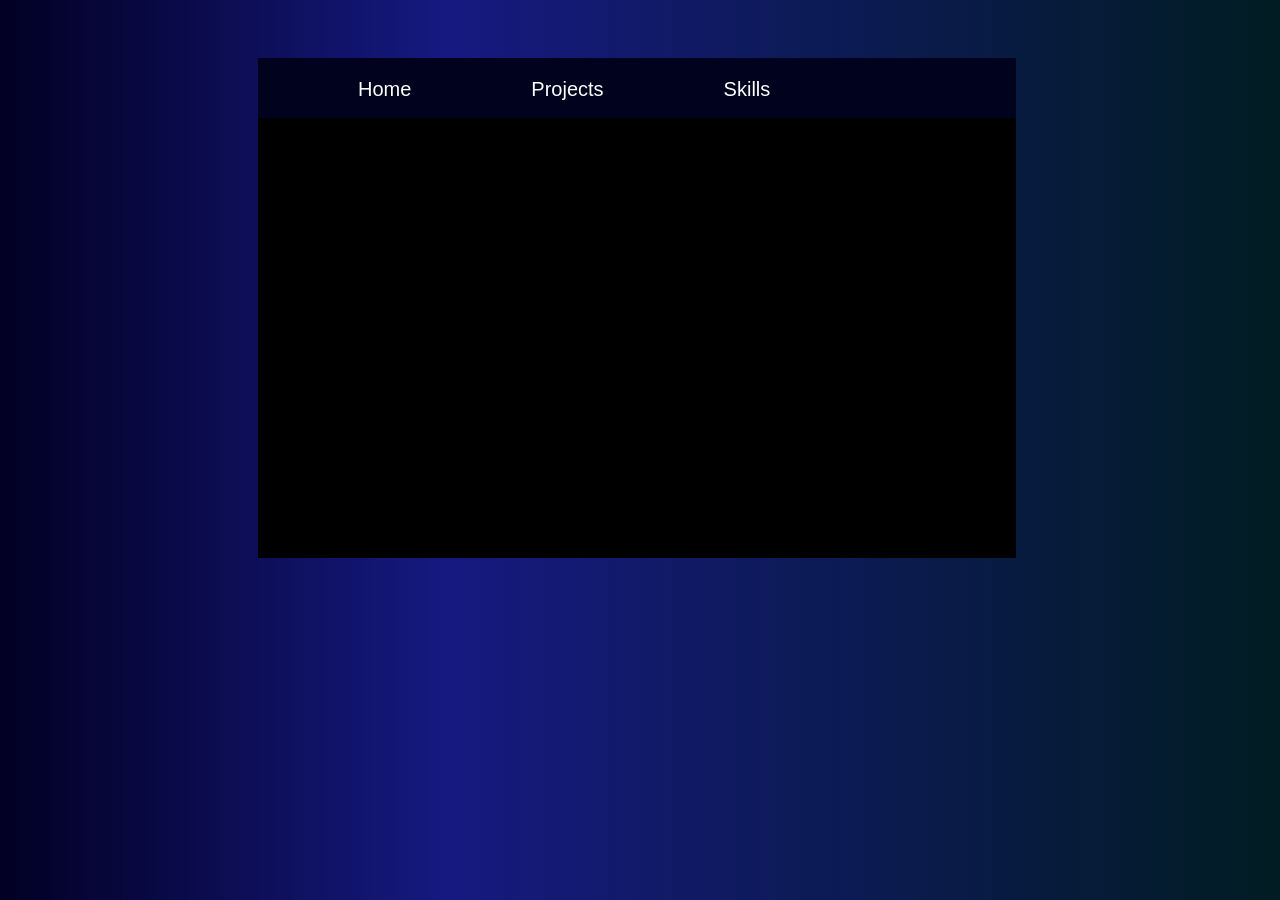
==== project.html @ 5a5554cc "Removed contact file" ====
<!DOCTYPE html>
<html lang="en">

<head>
    <meta charset="UTF-8">
    <meta http-equiv="X-UA-Compatible" content="IE=edge">
    <meta name="viewport" content="width=device-width, initial-scale=1.0">
    <link rel="stylesheet" href="style.css">
    <link href="https://fonts.googleapis.com/css2?family=Source+Sans+Pro
    :wght@200;400;600&display=swap" rel="stylesheet">
    <link href="https://fonts.googleapis.com
    /css2?family=Anton&family=Roboto&display=swap" rel="stylesheet">
    <title> My Projects</title>
</head>

<body>
    <div id="container">
        <div id="top">
            <div>
                <ul id="list">
                    <li> <a href="portfolio.html"> Home</a></li>
                    <li> <a href=""> Projects</a></li>
                    <li> <a href="skill.html"> Skills</a></li>

                </ul>
            </div>
        </div>
---- style.css ----
/*background: rgb(2,0,36);
background: linear-gradient(90deg, rgba(2,0,36,1) 0%,
 rgba(9,13,121,0.9500175070028011) 35%, rgba(0,212,255,1) 100%);*/

 body{
color: white;
font-family: 'source', sans-serif ;
font-weight: 300;
font-size: 20px;
background: rgb(2,0,36);
background: linear-gradient(90deg, rgba(2,0,36,1) 0%,
 rgba(9,13,121,0.9500175070028011) 35%, rgb(1, 28, 34) 100%) ;
     
 }
 #container{
background: rgb(0, 0, 0);
/*background: linear-gradient(90deg, rgba(2,0,36,1) 0%,
 rgba(9,13,121,0.9500175070028011) 35%, rgba(0,212,255,1) 100%);*/
position: relative;
width: 60%;
height: 500px;
top: 50px;
left: 250px;

}
.circle{
width: 20%;
height: 5%;
background-color: rgba(0, 162, 255, 0.199);
border-radius: 50%;
position: absolute ;
margin: 95px 50px;


}
#top{
   height: 60px;
   background-color: rgba(13, 17, 233, 0.13);
   position: relative;
display: flex;
flex-direction: row;
justify-content: space-between;
}
/*#top ul li{
    list-style: none;
    text-decoration: none;
    position: inline-block;
}*/
#list{
    width: 200px;
    text-decoration: none;
    list-style: none;
    margin-top: 20px;
    display: flex;
        flex-direction: row;
    
    }
    #list li{
        padding: 0px 60px;
       
    }
    #list li a{
     text-decoration: none;
     color: white;
    
    }
    #list li a:hover{
        color: rgb(245, 143, 245);
        font-size: 21px;
        
       
       }
    #main{
        position: relative;
        width: 100%;
        height: 300px;
   display: flex;
   margin-top: 50px;
   flex-direction: row;
justify-content: space-between;
/*margin-left: 50px;*/
}
.left{
    width: 30%;
    margin-left: 100px;
   height: 300px;
}

    .right{
width: 50%;
 text-align: center;
height: 300px;
  }
 .right img{
        width:40% ;
        background-color: rgba(90, 15, 160, 0.034);
        margin-right: 70px;
        border: 8px solid white;
    }
    .right a{
        text-decoration: none;
        color: white;  
        
    }
.ab{
    position: absolute;
    width: 80px;
    height: 25px;
    background-color: rgba(122, 198, 233, 0.507);
    margin-left: 120px;
    border-radius: 40px 0px;
}
.right a:hover{
    color: rgb(250, 195, 250);
}
#circle{
    width: 7%;
    height: 5%;
    background-color: rgba(139, 208, 248, 0.116);
    border-radius: 70%;
    position: absolute ;
    margin: 50px;
    margin-left: 500px;}
.circle2{
        width: 4%;
        height: 5%;
        background-color: rgba(139, 208, 248, 0.061);
        border-radius: 70%;
        position: absolute ;
        margin: 50px;
        margin-left: 100px;
    }
.bio{
    margin: 50px 70px;
    position: absolute;
background-color: rgb(212, 212, 212);
width: 80%;
height: 300px;
border: 8px solid rgb(71, 4, 4);
}
.bio p{
    line-height: 30px;
    text-align: center;
    color: rgb(73, 71, 71);
}
#circle1{
    width: 2%;
        height: 3%;
        background-color: rgba(6, 63, 95, 0.473);
        border-radius: 70%;
        position: absolute ;
        margin: 50px;
        margin-left: 100px;
}
.cir{
    width: 3%;
    height: 3%;
    background-color: rgba(5, 65, 100, 0.219);
    border-radius: 70%;
    position: absolute ;
    margin: 100px;
    margin-left: 10px;
}
.c{
    width: 3%;
    height: 4%;
    background-color: rgba(5, 41, 61, 0.411);
    border-radius: 70%;
    position: absolute ;
    margin-top: 300px;
    margin-left: 30px;
}
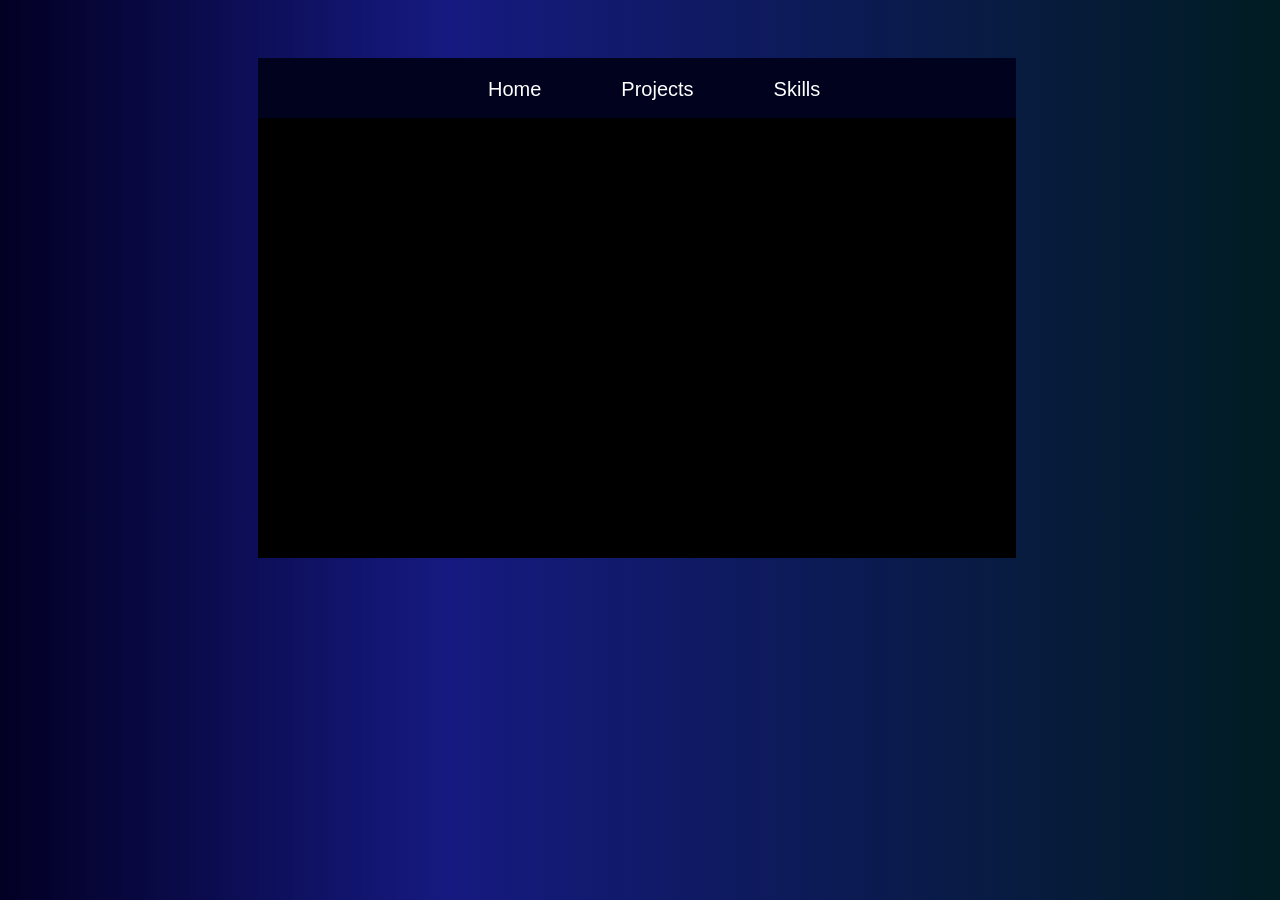
==== commit 1c442826: "renamed filename" ====
--- a/project.html
+++ b/project.html
@@ -18,7 +18,7 @@
         <div id="top">
             <div>
                 <ul id="list">
-                    <li> <a href="portfolio.html"> Home</a></li>
+                    <li> <a href="index.html"> Home</a></li>
                     <li> <a href=""> Projects</a></li>
                     <li> <a href="skill.html"> Skills</a></li>
 
--- a/style.css
+++ b/style.css
@@ -50,13 +50,14 @@
     width: 200px;
     text-decoration: none;
     list-style: none;
+    margin-left: 150px;
     margin-top: 20px;
     display: flex;
         flex-direction: row;
     
     }
     #list li{
-        padding: 0px 60px;
+        padding: 0px 40px;
        
     }
     #list li a{
@@ -76,6 +77,7 @@
         height: 300px;
    display: flex;
    margin-top: 50px;
+   padding: auto;
    flex-direction: row;
 justify-content: space-between;
 /*margin-left: 50px;*/
@@ -83,11 +85,13 @@
 .left{
     width: 30%;
     margin-left: 100px;
+    margin-top: 50px;
    height: 300px;
 }
 
     .right{
 width: 50%;
+margin-top: 80px;
  text-align: center;
 height: 300px;
   }
@@ -170,3 +174,42 @@
     margin-top: 300px;
     margin-left: 30px;
 }
+#contskill{
+   
+       
+        /*background: linear-gradient(90deg, rgba(2,0,36,1) 0%,
+         rgba(9,13,121,0.9500175070028011) 35%, rgba(0,212,255,1) 100%);*/
+        position: relative;
+        width: 60%;
+        height: 550px;
+        top: 50px;
+        left: 250px;
+        
+        }
+.skills{
+   margin: auto;
+}
+.skill{
+    height: 40px;
+    display: flex;
+    background: linear-gradient(
+            to right top, rgba(33, 211, 243, 0.815),rgba(4, 137, 177, 0.801)
+             );
+     margin: 10px 3px;
+     padding: 10px;
+     border-radius: 10px;
+     box-shadow: 2px 2px 4px rgba(196, 191, 191, 0.472) ;
+     justify-content: space-between;
+}
+.social {
+    position: absolute;
+    flex-direction: column;
+    margin-left: 100px;
+    width: 25%;
+    height: 30px;
+    margin-top: 300px;
+}
+.social img{
+    width: 13%;
+    margin: 0px  8px;
+}
